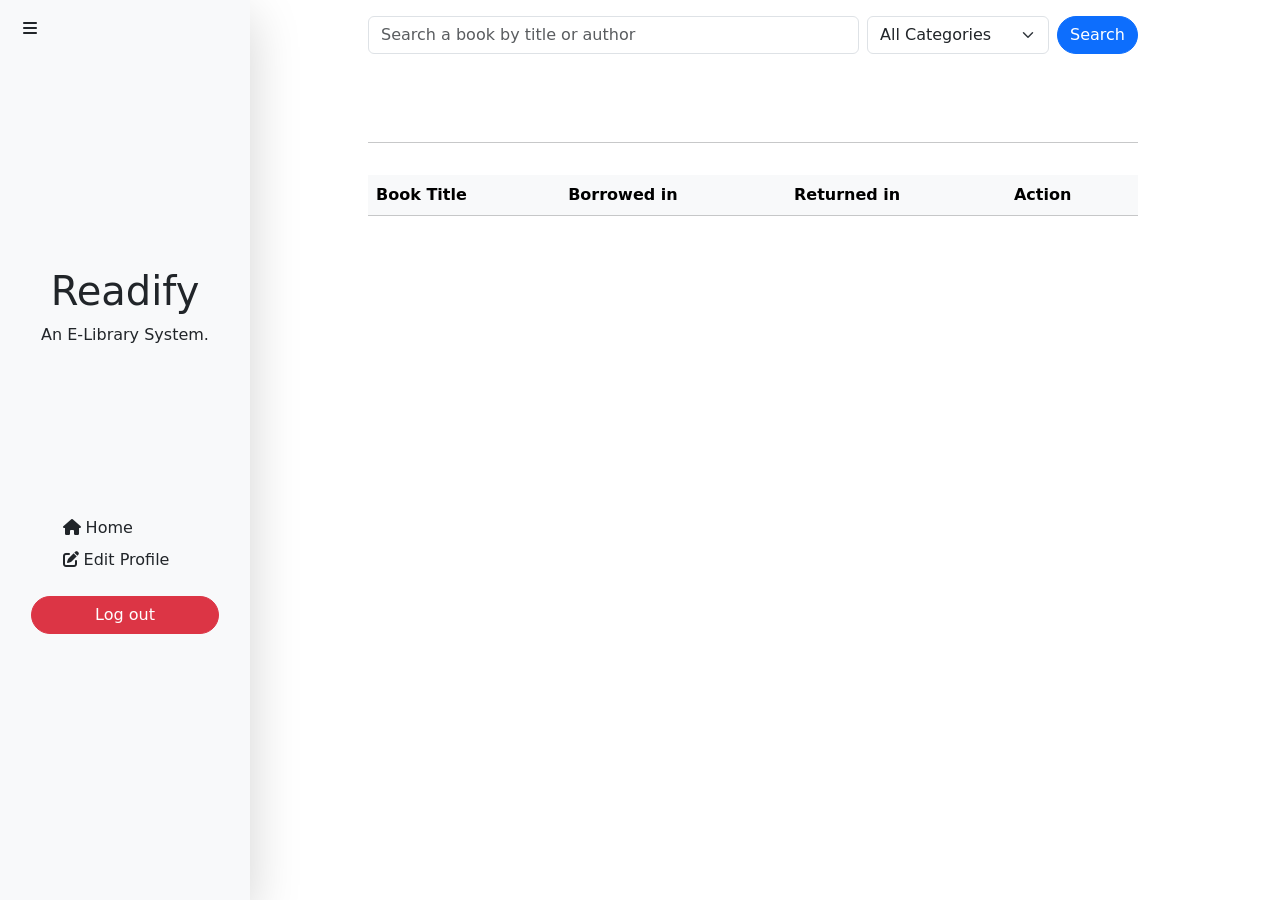
==== dashboard.html @ 73c28503 "added all files" ====
<!DOCTYPE html>
<html lang="en">

<head>
    <meta charset="UTF-8">
    <meta name="viewport" content="width=device-width, initial-scale=1.0">
    <title>Dashboard</title>
    <script src="https://kit.fontawesome.com" crossorigin="anonymous"></script>
    <link rel="stylesheet" href="https://cdnjs.cloudflare.com/ajax/libs/font-awesome/6.0.0/css/all.min.css">
    <link href="https://cdn.jsdelivr.net/npm/bootstrap@5.3.8/dist/css/bootstrap.min.css" rel="stylesheet">
    <script src="https://code.jquery.com/jquery-3.6.0.min.js"></script>
    <link rel="stylesheet" href="style.css">
</head>

<body>
    <main class="container">
        <div class="row w-100" id="dashboard">
            <!-- SIDE PANEL -->
            <div class="col-auto bg-light shadow-lg p-0 gap-2" id="sidePanel" style="overflow: hidden;">
                <div class="d-flex flex-column h-25 w-100">
                    <button id="sidebarCollapse" class="btn btn-transparent" id="iconToggle" style="width: fit-content;">
                        <i class="fas fa-bars"></i>
                    </button>

                    <h1 class="w-75 mx-auto text-center" id="webName">Readify</h1>
                    <p class="w-75 mx-auto text-center" id="webDesc">An E-Library System.</p>
                </div>

                <a id="showEditProfile" class="">
                    <img class="rounded-circle"
                        src="https://static.vecteezy.com/system/resources/thumbnails/009/292/244/small/default-avatar-icon-of-social-media-user-vector.jpg"
                        alt="" id="profilePicture">
                </a>
                <div class="d-flex flex-column text-center">
                    <span id="profileName" class="fs-5 mx-5 my-0"></span>
                    <i id="role" class="m-0"></i>
                </div>
                <a class="nav-link w-50 mx-auto" id="home">
                    <i class="fa fa-home" aria-hidden="true"></i>
                    <span>Home</span>
                </a>
                <a class="nav-link w-50 mx-auto" id="edit">
                    <i class="fas fa-edit" aria-hidden="true" style="stroke-width: 1px;"></i>
                    <span>Edit Profile</span>
                </a>
                <button class="btn btn-danger rounded-pill w-75 mt-3 mx-5 " id="logOutBtn">Log out</button>
            </div>

            <!-- MAIN DASHBOARD -->
            <div class="col" id="mainContent">
                <div class="mt-3 px-5 w-100 d-flex flex-column gap-4">
                    <div class="d-flex gap-2 flex-column flex-lg-row">
                        <input type="text" id="searchBook" placeholder="Search a book by title or author"
                            class="form-control">

                        <select id="filterCategory" class="form-select w-auto">
                            <option value="">All Categories</option>
                            <option value="Classic">Classic</option>
                            <option value="Sci-Fi">Sci-Fi</option>
                            <option value="Fantasy">Fantasy</option>
                            <option value="Self-Help">Self-Help</option>
                            <option value="Thriller">Thriller</option>
                            <option value="History">History</option>
                            <option value="Mythology">Mythology</option>
                            <option value="Memoir">Memoir</option>
                            <option value="Dystopian">Dystopian</option>
                            <option value="Adventure">Adventure</option>
                            <option value="Psychology">Psychology</option>
                            <option value="Historical Fiction">Historical Fiction</option>
                            <option value="Mystery">Mystery</option>
                        </select>

                        <button id="searchBtn" class="btn btn-primary rounded-pill">Search</button>
                    </div>
                    
                    <div id="adminDashboard" class="row g-3 mb-4" style="display:none;">
                    </div>

                    <div class="row" id="addBook">
                    </div>

                    <div class="row w-100" id="books">
                    </div>
                    <hr>
                </div>

                <div class="mt-3 px-5">
                    <div class="table-responsive mt-3" style="max-height:400px; max-width: 100%;" id="studentTable">
                        <table class="table table-hover w-100">
                            <thead class="table-light sticky-top">
                                <tr>
                                    <th scope="col">Book Title</th>
                                    <th scope="col">Borrowed in</th>
                                    <th scope="col">Returned in</th>
                                    <th scope="col">Action</th>
                                </tr>
                            </thead>
                            <tbody id="transactionTableBody">
                            </tbody>
                        </table>
                    </div>
                    <div id="adminLibrarianTable" class="table-responsive" style="display: none;">
                        <table class="table table-hover w-100">
                            <thead class="table-light sticky-top">
                                <tr>
                                    <th scope="col">Borrower</th>
                                    <th scope="col">Book Title</th>
                                    <th scope="col">Borrowed in</th>
                                    <th scope="col">Returned in</th>
                                    <th scope="col">Action</th>
                                </tr>
                            </thead>
                            <tbody id="returnRequests">
                            </tbody>
                        </table>
                    </div>
                </div>
            </div>
            <div class="col" id="editProfile" style="display:none;">
                <div class="d-flex flex-column align-items-center justify-content-center gap-2 w-50 mx-auto min-vh-100">
                    <img class="rounded-circle w-50"
                        src="https://static.vecteezy.com/system/resources/thumbnails/009/292/244/small/default-avatar-icon-of-social-media-user-vector.jpg"
                        alt="" id="editProfilePicture">
                    <p id="editDisplayName" class="fs-4"></p>
                    <input type="text" id="newNameInput" placeholder="Enter new name" class="form-control">
                    <input type="password" id="newPasswordInput" placeholder="Enter new password" class="form-control">
                    <button id="btnSaveName" class="btn btn-success rounded-pill mt-2 w-100">Save changes</button>
                    <button id="deleteAccBtn" class="btn btn-outline-danger rounded-pill mt-2 w-100">Delete
                        Account</button>
                </div>
            </div>
        </div>
    </main>

    <script src="Book.js"></script>
    <script src="Account.js"></script>
    <script src="Transaction.js"></script>
    <script src="dashboard.js"></script>
</body>

</html>
---- style.css ----
/* Universal Resets */
* {
    margin: 0;
    padding: 0;
    box-sizing: border-box;
}

a { cursor: pointer; }

/* Overlay */
#loading-overlay {
    position: fixed;
    top: 0;
    left: 0;
    width: 100vw;
    height: 100vh;
    display: flex;
    justify-content: center;
    align-items: center;
    background-color: rgba(0, 0, 0, 0.7);
    backdrop-filter: blur(8px);
    -webkit-backdrop-filter: blur(8px);
    z-index: 5001; /* Higher than sidebar */
}

#loading-overlay img {
    max-width: 50px; /* Changed from 5% for better visibility */
}

/* Sidebar & Layout */
#sidePanel {
    position: fixed;
    top: 0;
    left: 0;
    height: 100vh;
    width: 250px;
    display: flex;
    flex-direction: column;
    align-items: center;
    justify-content: center;
    transition: all 0.3s ease;
    z-index: 5000;
}
#home, #edit, #profileName, #logOutBtn, #webName, #webDesc{
    min-width: 100px;
}

/* Grouped content areas for cleaner code */
#mainContent, #editProfile {
    margin-left: 250px;
    padding: 0;
    transition: all 0.3s ease;
    width: auto;
}

/* Sidebar States */
#sidePanel.collapsed {
    width: 0;
    overflow: hidden; /* Ensures content doesn't bleed out */
}

#sidePanel.collapsed ~ #mainContent, 
#sidePanel.collapsed ~ #editProfile {
    margin-left: 0;
}

/* Sidebar Components */
#showEditProfile, #showEditProfile > img {
    width: 60%;
}

#showEditProfile{
    display: flex;
    justify-content: center;
}

#home, #edit {
    align-self: flex-start;
}

#sidebarCollapse {
    position: fixed;
    top: 10px;
    left: 10px;
    z-index: 5001;
}

/* Mobile Responsiveness */
@media (max-width: 768px) {
    #mainContent, #editProfile {
        margin-left: 0;
    }
    
    #sidePanel:not(.collapsed) {
        width: 100%; /* Full screen overlay on mobile if opened */
    }
}
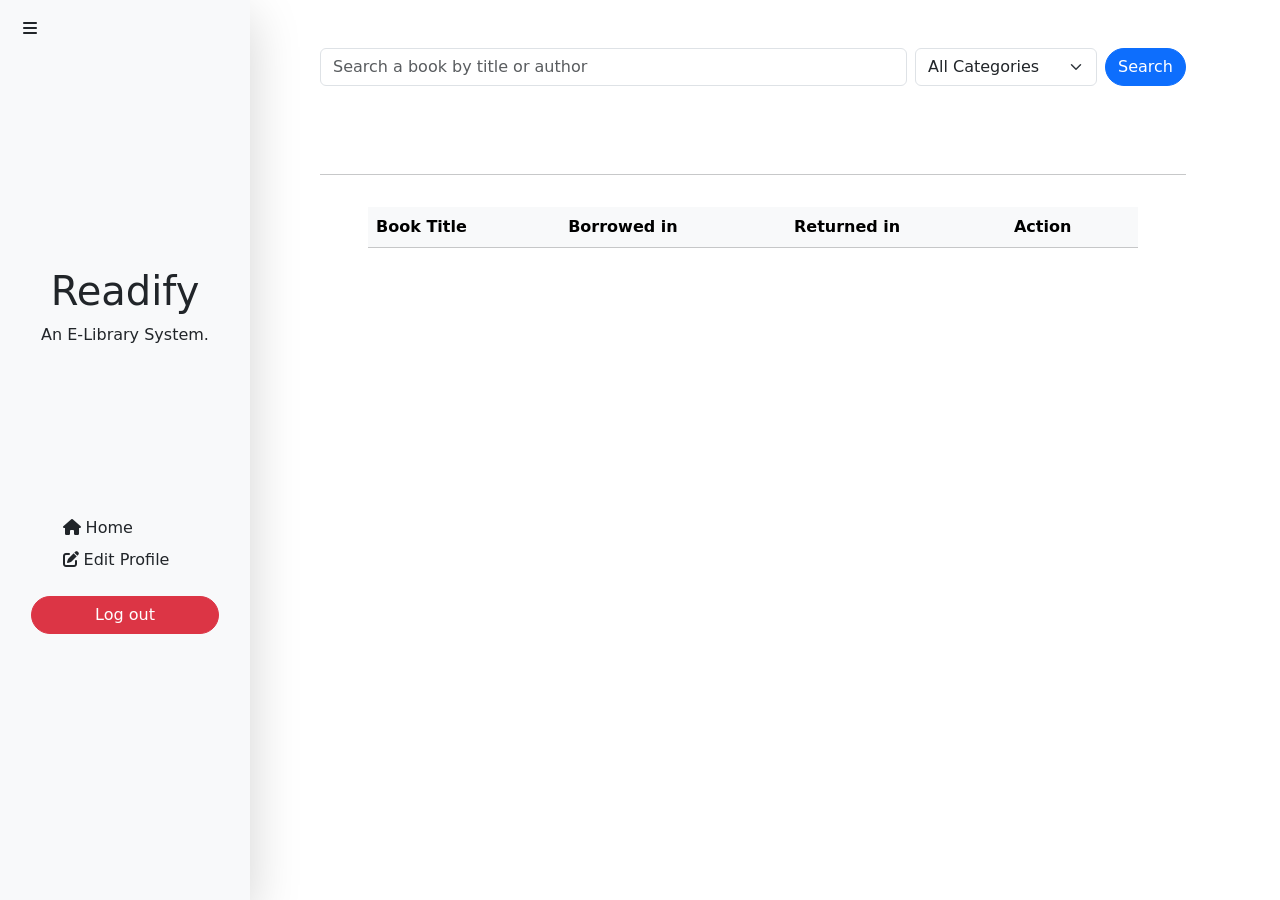
==== commit 5d29fdb1: "Updated login signup layout" ====
--- a/dashboard.html
+++ b/dashboard.html
@@ -9,6 +9,7 @@
     <link rel="stylesheet" href="https://cdnjs.cloudflare.com/ajax/libs/font-awesome/6.0.0/css/all.min.css">
     <link href="https://cdn.jsdelivr.net/npm/bootstrap@5.3.8/dist/css/bootstrap.min.css" rel="stylesheet">
     <script src="https://code.jquery.com/jquery-3.6.0.min.js"></script>
+    <script src="https://cdn.jsdelivr.net/npm/sweetalert2@11"></script>
     <link rel="stylesheet" href="style.css">
 </head>
 
@@ -48,7 +49,7 @@
 
             <!-- MAIN DASHBOARD -->
             <div class="col" id="mainContent">
-                <div class="mt-3 px-5 w-100 d-flex flex-column gap-4">
+                <div class="mt-5 w-100 d-flex flex-column gap-4">
                     <div class="d-flex gap-2 flex-column flex-lg-row">
                         <input type="text" id="searchBook" placeholder="Search a book by title or author"
                             class="form-control">
--- a/style.css
+++ b/style.css
@@ -39,7 +39,7 @@
     align-items: center;
     justify-content: center;
     transition: all 0.3s ease;
-    z-index: 5000;
+    z-index: 1000;
 }
 #home, #edit, #profileName, #logOutBtn, #webName, #webDesc{
     min-width: 100px;
